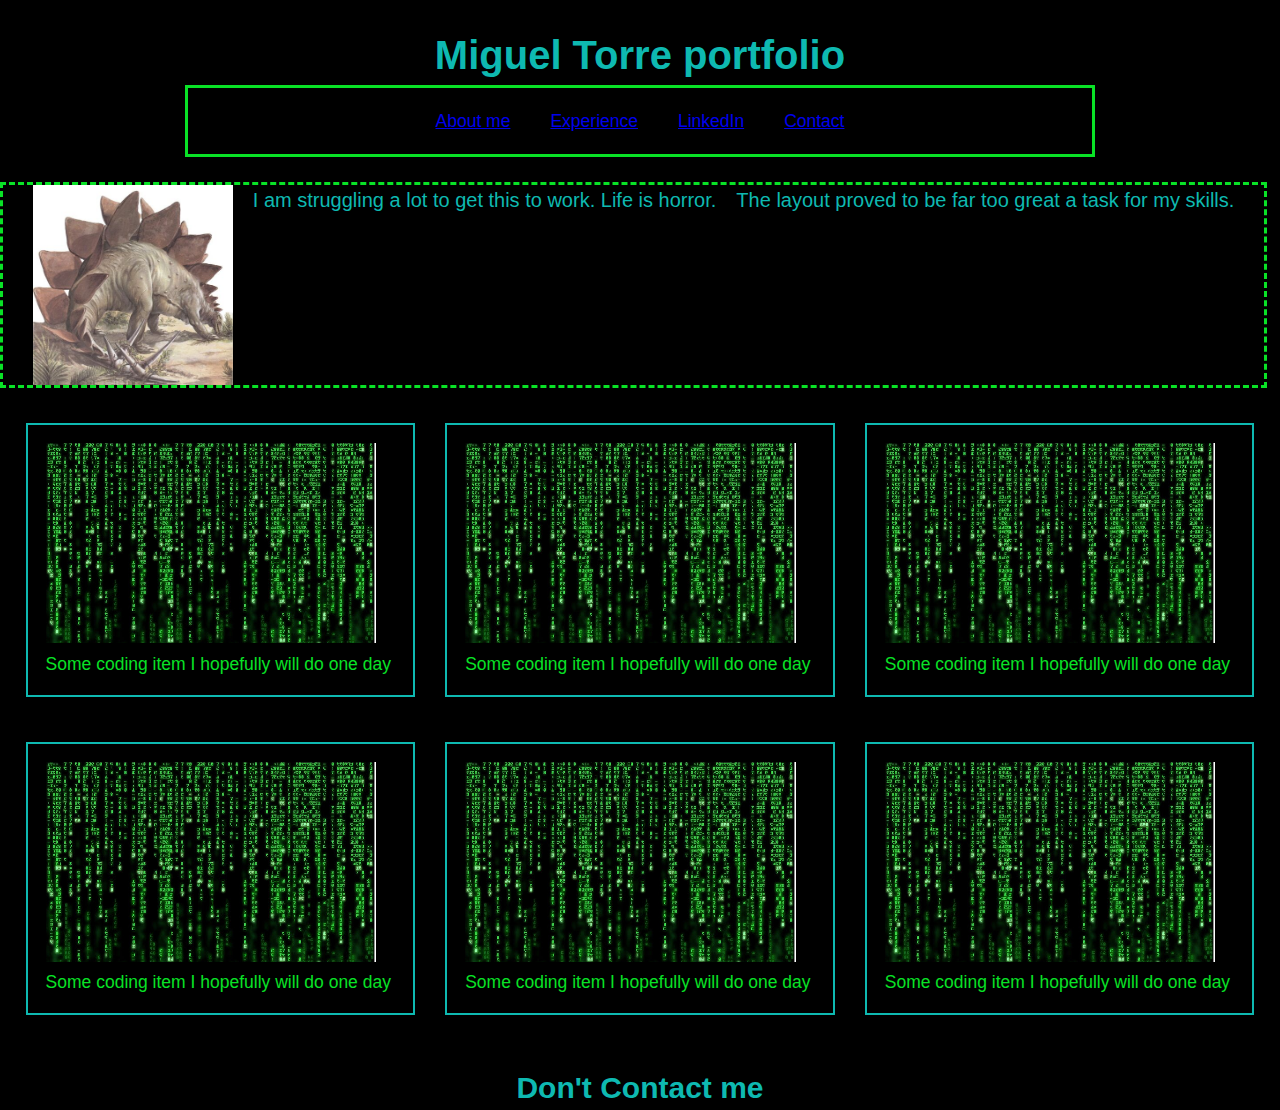
==== index.html @ c1fb96b2 "Rename index2.html to index.html" ====
<!DOCTYPE html>
<html lang="en">

<head>
  <meta charset="UTF-8">
  <meta name="viewport" content="width=device-width, initial-scale=1.0">
  <title>Miguel Torre Portfolio</title>
  <link rel="stylesheet" href="assets/reset.css" />
  <link rel="stylesheet" href="./assets/styles2.css" />
</head>

<body>


  <header>
    <h1 class="page-title">
      Miguel Torre portfolio
    </h1>  

  <nav>  
    <ul class="navlinks">
      <li ><a href="aboutme">About me</a></li>
      <li ><a href="none">Experience</a></li>
      <li ><a href="thisfeelsabsurd">LinkedIn</a></li>
      <li ><a href="#contact">Contact</a></li>
    </ul>
  </nav>
  </header>

<section class="aboutme" id="aboutme">
<img src="assets/stegosaurus.jpg">
  <p>I am struggling a lot to get this to work. Life is horror.</p>
  <p>The layout proved to be far too great a task for my skills.</p>
</section>

  <main>
    <section class="portfolio">
      <div class="flex-column" id="bigbox">
        <div class="project">
          <div class="exhibit">
            <img src="assets/matrixcode.png">
       </div>
      <p class=>Some coding item I hopefully will do one day</p>
        </div>
      </div>

      <div class="flex-column">
        <div class="project">
          <div class="exhibit">
            <img src="assets/matrixcode.png">
       </div>
      <p class=>Some coding item I hopefully will do one day</p>
          
        </div>
      </div>

      <div class="flex-column">
        <div class="project">
          <div class="exhibit">
            <img src="assets/matrixcode.png">
       </div>
      <p class=>Some coding item I hopefully will do one day</p>
        
        </div>
      </div>
      <div class="flex-column">
        <div class="project">
          <div class="exhibit">
            <img src="assets/matrixcode.png">
       </div>
      <p class=>Some coding item I hopefully will do one day</p>
         
         
        </div>
      </div>
      <div class="flex-column">
        <div class="project">
          <div class="exhibit">
            <img src="assets/matrixcode.png">
       </div>
      <p class=>Some coding item I hopefully will do one day</p>
         
        </div>
      </div>

      <div class="flex-column">
        <div class="project">
          <div class="exhibit">
            <img src="assets/matrixcode.png">
       </div>
      <p class=>Some coding item I hopefully will do one day</p>
      
        </div>
      </div>
    </section>
  </main>

  <footer>
    <h3 id="contact">Don't Contact me</h3>
  </footer>

</body>

</html>
---- assets/styles2.css ----
:root {
    --black: black;
    --bright-turquoise: #2aefcb;
    --aqua: #0eb9b1;
    --matrix: #09e226;
  }
  
 
  ::selection {
    background-color: var(--bright-turquoise);
    color: var(--black);
  }
  
  html {
   
    font-size: 62.5%;
  }
  
  body {
   
    font-family: -apple-system, BlinkMacSystemFont, 'Segoe UI', Roboto, Helvetica,
      Arial, sans-serif, 'Apple Color Emoji', 'Segoe UI Emoji', 'Segoe UI Symbol';
    font-size: 1.75rem;
    line-height: 1.5;
    color: var(--aqua);
    background-color: var(--black);
    width: 100%;
  }
  
  h1, h3, {
    margin-bottom: 0.625rem;
    color: var(--matrix);
    font-weight: 700;
    line-height: 1.1;
  }
  
  h1 {
  
    font-size: 4rem;
  }
  

  h3 {
    font-size: 3rem;
  }
  
 
  
  header {
    width: 96%;
    margin: 0 auto;
    padding: 2.5rem;
    text-align: center;
  }
  
  header h1 .page-title {
    padding: 1rem 1.2rem;
    font-size: 4.5rem;
    border-style: solid;
  }
  
nav {
  position: relative; 
  width: 100%;
  border-style: solid;
  border-color:#09e226;

}

.navlinks {
  display: inline-flex;
}
.navlinks li{
  padding: 2rem;
  justify-content: space-evenly;
}
  main {
    width: 96%;
    margin: 2rem auto;
  }
  
  footer {
    margin: 1.5rem;
    text-align: center;
  }

.aboutme {
  border-style: dashed;
  border-color: #09e226;
  width: 99%;
  display: flex;
  align-content: center;
  justify-content: center;
}
.aboutme img {
  height: 200px;
  width: 200px;
  float:left;
}
.aboutme p {
  display: flex;
  float:right;
  justify-content: left;
  padding-left: 2rem; 
  font-size: 2rem;
}
  
  .portfolio {
    display: flex;
    flex-wrap: wrap;
    flex-direction: row;
    margin-left: -1.5rem;
    margin-right: -1.5rem;
    justify-content: center;
  }
  

  .flex-column {
    flex: 1 0 100%;
    padding: 1.5rem;
   
    transition: flex-basis 500ms linear;
    margin-bottom: 1.5rem;
  }
  
 
  .project {
    display: flex;
    flex-direction: column;
    justify-content: flex-start;
    min-height: 100%;
    padding: 2rem;
    color: var(--matrix);
    outline: 2px solid var(--aqua);
    outline-offset: -2px;
    transition: all 0.5s ease-in-out;
    flex-grow: 1;
  }

  
   .exhibit img {
    max-width: 400x;
    max-height: 200px;
  } 

  
  @media screen and (min-width: 768px) {
  
    .flex-column {
      flex: 0 0 50%;
      max-width: 50%;
    }
  
   
    .flex-column:last-child {
      flex-grow: 1;
    }
  }
  
  
  @media screen and (min-width: 992px) {
    header {
      width: 75%;
    }
  
    .flex-column {
      flex: 0 0 33.333%;
      max-width: 33.333%;
    }
  }
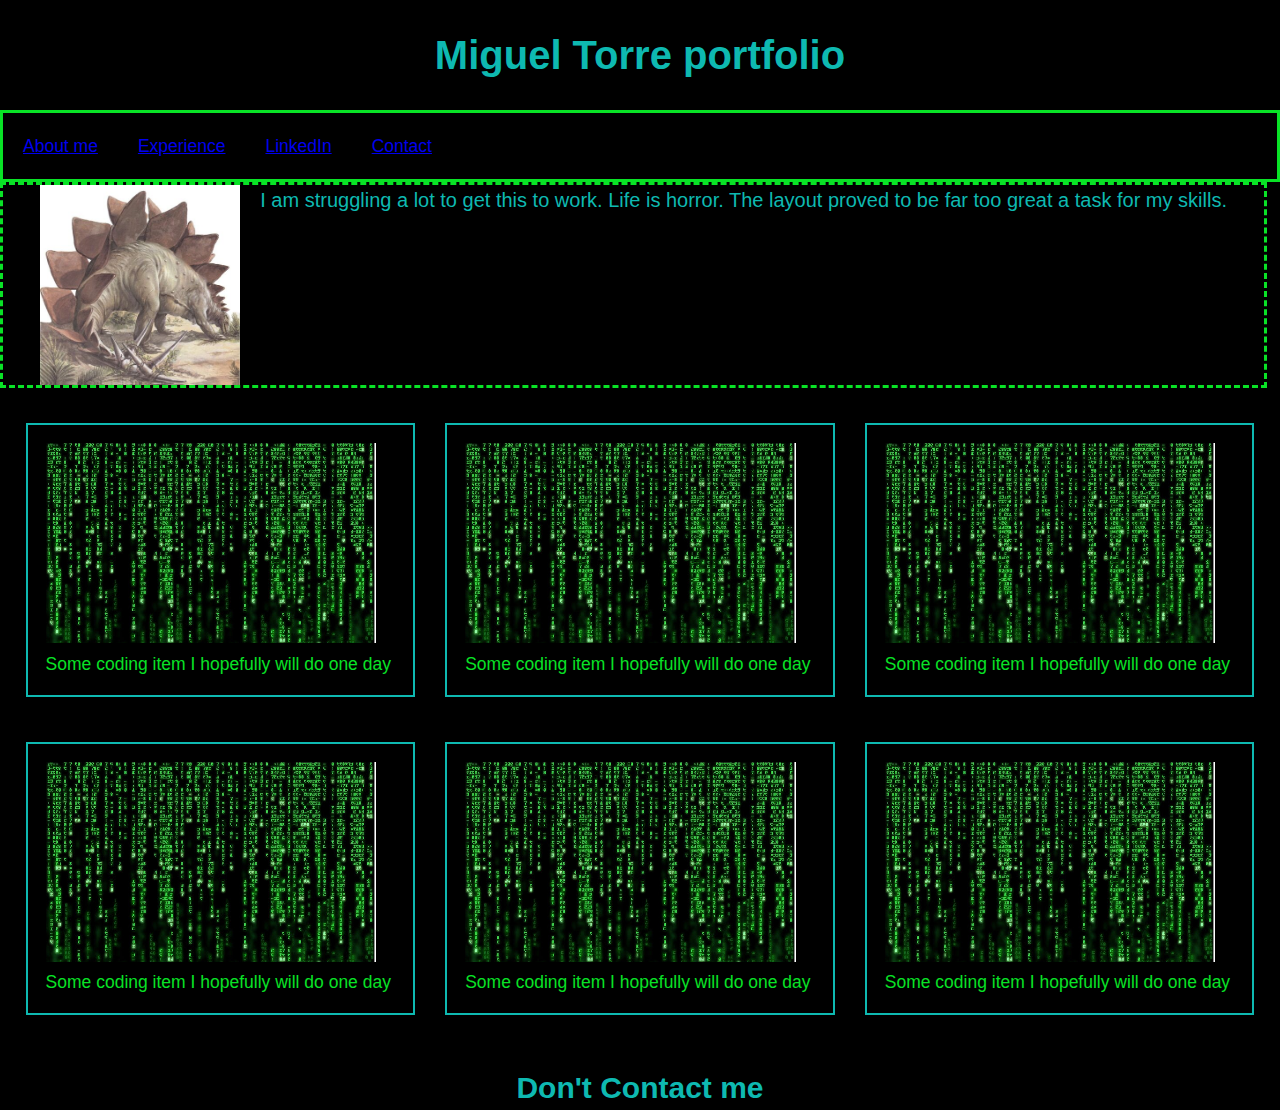
==== commit 8ee4e9c1: "solved merge conflict" ====
--- a/index.html
+++ b/index.html
@@ -16,8 +16,9 @@
     <h1 class="page-title">
       Miguel Torre portfolio
     </h1>  
+  </header>
 
-  <nav>  
+  <nav class="navbar">  
     <ul class="navlinks">
       <li ><a href="aboutme">About me</a></li>
       <li ><a href="none">Experience</a></li>
@@ -25,12 +26,11 @@
       <li ><a href="#contact">Contact</a></li>
     </ul>
   </nav>
-  </header>
-
+  
 <section class="aboutme" id="aboutme">
-<img src="assets/stegosaurus.jpg">
-  <p>I am struggling a lot to get this to work. Life is horror.</p>
-  <p>The layout proved to be far too great a task for my skills.</p>
+<img src="assets/stegosaurus.jpg" alt = "dinosaur pic placeholder">
+  <p>I am struggling a lot to get this to work. Life is horror.
+  The layout proved to be far too great a task for my skills.</p>
 </section>
 
   <main>
@@ -38,7 +38,7 @@
       <div class="flex-column" id="bigbox">
         <div class="project">
           <div class="exhibit">
-            <img src="assets/matrixcode.png">
+            <img src="assets/matrixcode.png" alt= "placeholder pic">
        </div>
       <p class=>Some coding item I hopefully will do one day</p>
         </div>
@@ -47,7 +47,7 @@
       <div class="flex-column">
         <div class="project">
           <div class="exhibit">
-            <img src="assets/matrixcode.png">
+            <img src="assets/matrixcode.png" alt= "placeholder pic">
        </div>
       <p class=>Some coding item I hopefully will do one day</p>
           
@@ -57,7 +57,7 @@
       <div class="flex-column">
         <div class="project">
           <div class="exhibit">
-            <img src="assets/matrixcode.png">
+            <img src="assets/matrixcode.png" alt= "placeholder pic">
        </div>
       <p class=>Some coding item I hopefully will do one day</p>
         
@@ -66,7 +66,7 @@
       <div class="flex-column">
         <div class="project">
           <div class="exhibit">
-            <img src="assets/matrixcode.png">
+            <img src="assets/matrixcode.png" alt= "placeholder pic">
        </div>
       <p class=>Some coding item I hopefully will do one day</p>
          
@@ -76,7 +76,7 @@
       <div class="flex-column">
         <div class="project">
           <div class="exhibit">
-            <img src="assets/matrixcode.png">
+            <img src="assets/matrixcode.png" alt= "placeholder pic">
        </div>
       <p class=>Some coding item I hopefully will do one day</p>
          
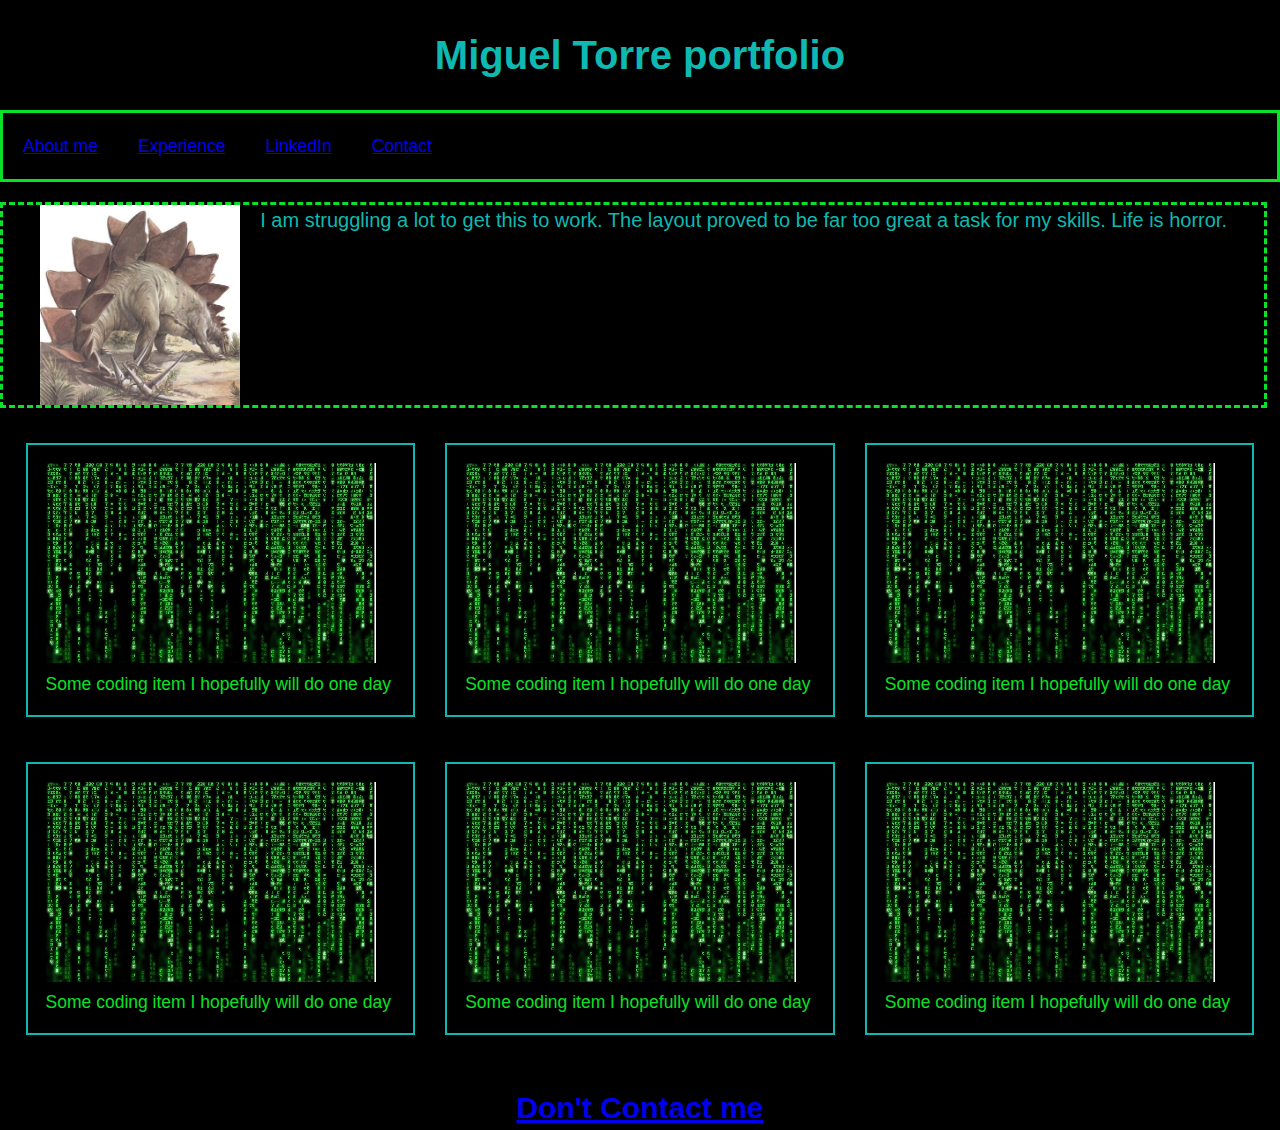
==== commit 20dcb100: "fixed a link" ====
--- a/index.html
+++ b/index.html
@@ -29,8 +29,7 @@
   
 <section class="aboutme" id="aboutme">
 <img src="assets/stegosaurus.jpg" alt = "dinosaur pic placeholder">
-  <p>I am struggling a lot to get this to work. Life is horror.
-  The layout proved to be far too great a task for my skills.</p>
+  <p>I am struggling a lot to get this to work. The layout proved to be far too great a task for my skills. Life is horror.</p>
 </section>
 
   <main>
@@ -96,7 +95,7 @@
   </main>
 
   <footer>
-    <h3 id="contact">Don't Contact me</h3>
+    <h3 id="contact"><a href="https://duckduckgo.com/?q=real+web+developer&ia=web">Don't Contact me</a></h3>
   </footer>
 
 </body>
--- a/assets/styles2.css
+++ b/assets/styles2.css
@@ -65,7 +65,7 @@
   width: 100%;
   border-style: solid;
   border-color:#09e226;
-
+  margin-bottom: 2rem;
 }
 
 .navlinks {
@@ -169,4 +169,4 @@
       max-width: 33.333%;
     }
   }
-  +  
